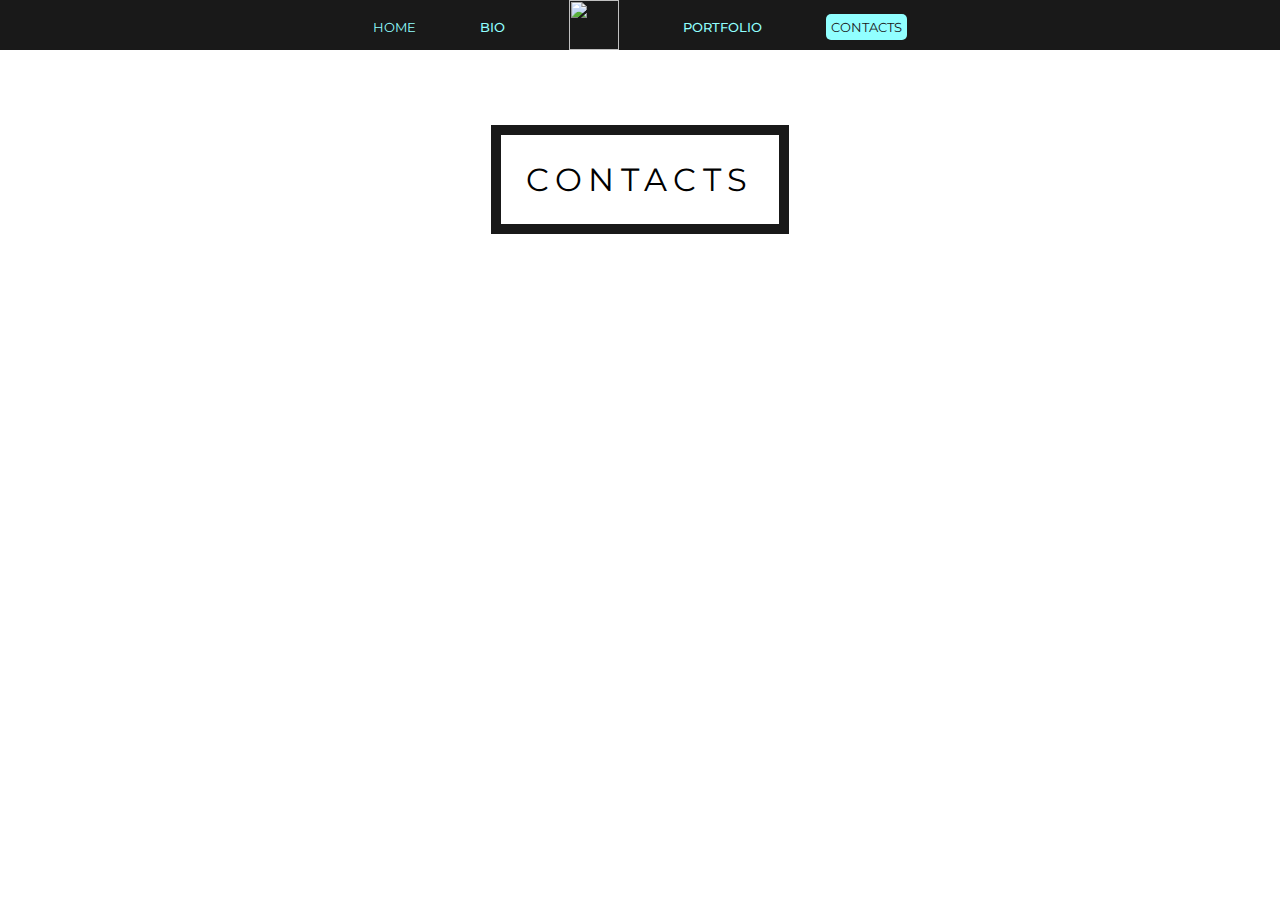
==== contact.html @ f4b04c4e "Add files via upload" ====
<!DOCTYPE html>
<html lang="en">
<head>
    <meta charset="UTF-8">
    <meta http-equiv="X-UA-Compatible" content="IE=edge">
    <meta name="viewport" content="width=device-width, initial-scale=1.0">
    <link rel="stylesheet" href="./css/style.css">
    <link rel="preconnect" href="https://fonts.googleapis.com">
    <link rel="preconnect" href="https://fonts.gstatic.com" crossorigin>
    <link href="https://fonts.googleapis.com/css2?family=Montserrat:wght@500&display=swap" rel="stylesheet">
    <link href="https://fonts.googleapis.com/css2?family=Montserrat:wght@400;500&display=swap" rel="stylesheet">
    <link rel="icon" href="./image/logo.jpg" type="image/icon type">
    <title>Contacts Page</title>
</head>
<body>
    <nav>
        <div class="nav-body">
            <ul>
                <li> <a href="./index.html"> HOME </a></li>
                <li>BIO</li>
                <li><img class="nav-img" src="./image/logo.jpg" alt=""></li>
                <li>PORTFOLIO</li>
                <li> <a class="active-link" href="./contact.html"> CONTACTS </a> </li> 
            </ul>
        </div>
    </nav>
    <div class="contact">
        <h1>CONTACTS</h1>
    </div>
    
    
    
</body>
</html>
---- css/style.css ----
*{
    padding: 0;
    margin: 0;
    font-family: 'Montserrat', cursive;
    font-weight: 400;
}

@keyframes appear {
    from {
        width: 0;
    }
    to{
        opacity: 1;
    }
}

@keyframes nav-mounted {
    from {
        width: 0;
    }
    to{
        opacity: 1;
    }
}

body{
    background-color: white;
}

.img-long {
    
    object-fit: cover;
    object-position: 0 100%;
    width: 100%;
    height: 50vw;
}

a {
    text-decoration: none;
    color:#91FFFF;
}

nav {
    height: 50px;
    background-color: #191919;
}

.nav-img{
    width: 50px;
    height: 50px;
}

.nav-p{
    margin-left: 1%;
    font-size:x-large;
    color: #91FFFF;
    font-weight: 500;
}

.nav-head{
    display: flex;
    align-items: center;
    justify-content: center;
}

.nav-body{
    display: flex;
    align-items: center;
    justify-content: center;
}

.nav-body ul{
    display: flex;
    align-items: center;
    justify-content: center;
    list-style-type: none;
}

.nav-body li{
    font-size: small;
    color: #91FFFF;
    font-weight: 500;
    padding-right: 2.5vw;
    padding-left: 2.5vw;
    transition: all 500ms ease;
}

.nav-body .nav-item:hover{
    text-align: center;
    transition: all 500ms ease;
    transform: scale(1.5);
}

.img-high{
    position: absolute;
    width: 500px;
}

.contact{
    display: flex;
    align-items: center;
    justify-content: center;
    margin-top: 75px;
}

h1{
    
    letter-spacing: 0.2em;
    padding: 25px;
    border: solid #191919 10px;
    max-width: 50vw;
}

.wrapper {
    height: 100vh;
    background-image: url("../image/IMG_20220509_094039_219.jpg");
    background-position: center bottom;
    background-repeat: no-repeat;
    background-size: cover;
    display: grid;
    place-items: center;
    
}
  
.first-text {
    margin-top: 100px;
    width: 25ch;
    animation: appear 2s,steps(25);
    white-space: nowrap;
    overflow: hidden;
    font-size: 2.5em;
}

.second-text {
    opacity: 0;
    margin-top: -550px;
    width: 27ch;
    animation: appear 2s forwards,steps(27);
    animation-delay: 2s;
    white-space: nowrap;
    overflow: hidden;
    font-size: 2em;
}
  
.active-link{
    padding: 5px;
    text-decoration: none;
    color: inherit;
    background-color: #91FFFF;
    border-radius: 5px;
    color: #191919;
}
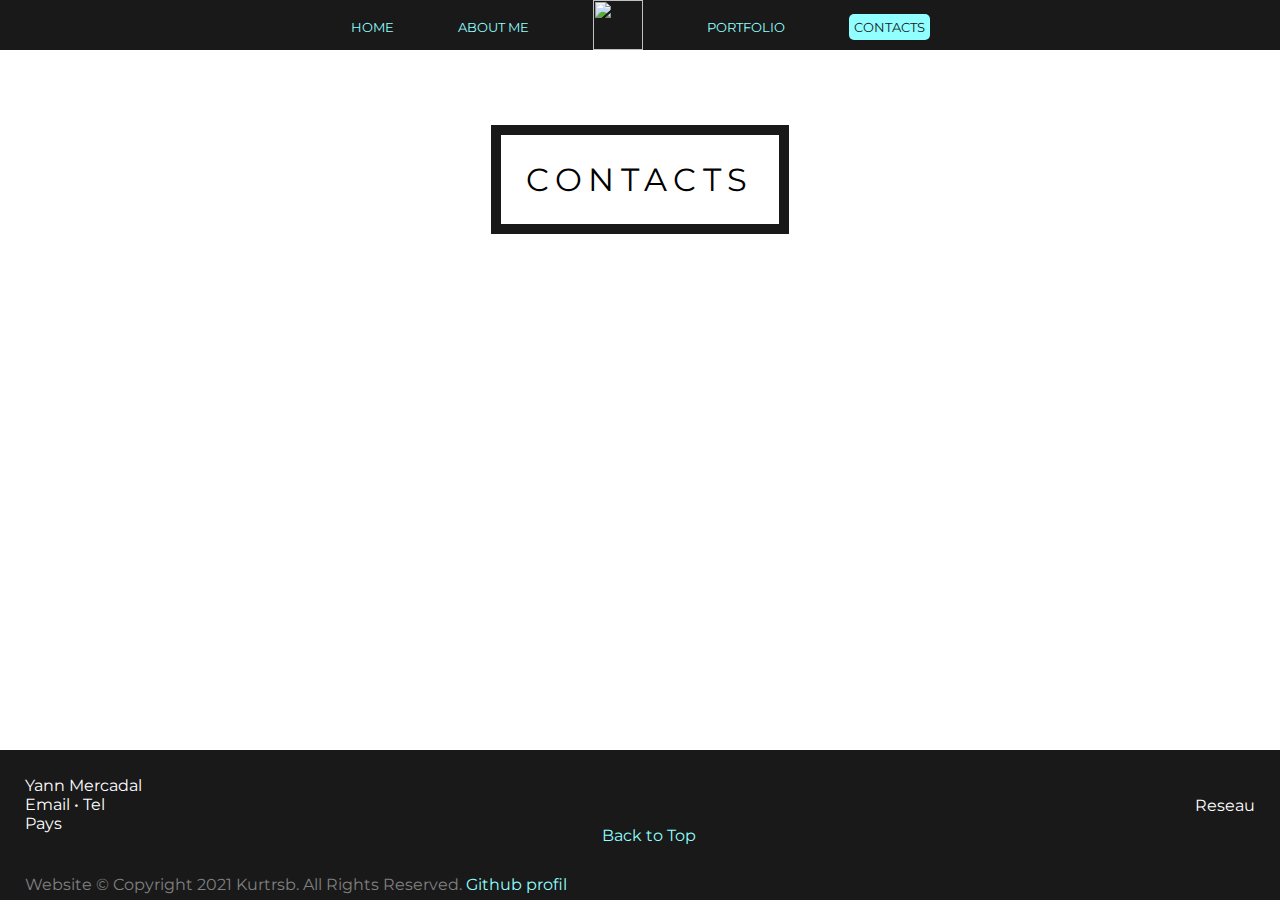
==== commit 36096ceb: "footer finish" ====
--- a/contact.html
+++ b/contact.html
@@ -13,22 +13,39 @@
     <title>Contacts Page</title>
 </head>
 <body>
-    <nav>
+    <nav id="top">
         <div class="nav-body">
             <ul>
-                <li> <a href="./index.html"> HOME </a></li>
-                <li>BIO</li>
-                <li><img class="nav-img" src="./image/logo.jpg" alt=""></li>
-                <li>PORTFOLIO</li>
-                <li> <a class="active-link" href="./contact.html"> CONTACTS </a> </li> 
+                <li class="nav-item"> <a href="./index.html"> HOME </a></li>
+                <li class="nav-item"><a href="./aboutme.html">ABOUT ME </a></li>
+                <li class="nav-logo"> <a href="./index.html"><img class="nav-img" src="./image/logo.png" alt=""></a> </li>
+                <li class="nav-item"> <a href="./portfolio.html">PORTFOLIO </a></li>
+                <li class="nav-item"> <a class="active-link" href="./contact.html"> CONTACTS </a> </li> 
             </ul>
         </div>
     </nav>
-    <div class="contact">
+    <div class="chest">
+    <div class="title">
         <h1>CONTACTS</h1>
     </div>
+</div>
     
+<footer>
+    <div class="inner">
     
+        <div class="links">
+            <p class="links">Reseau</p>
+        </div>
+        <a  href="#top"><div class="back-to-top">Back to Top</div></a>
+        <div class="info">
+            <p>Yann Mercadal</p>
+            <p>Email • Tel</p>
+            <p>Pays</p>
+        </div>
+    </div>
+    <p class="cpright"> Website © Copyright 2021 Kurtrsb. All Rights Reserved. <a href="https://github.com/kurtrsb" target="_blank" rel="noopener noreferrer">Github profil</a></p>
+    
+</footer>
     
 </body>
 </html>--- a/css/style.css
+++ b/css/style.css
@@ -3,6 +3,7 @@
     margin: 0;
     font-family: 'Montserrat', cursive;
     font-weight: 400;
+    scroll-behavior: smooth;
 }
 
 @keyframes appear {
@@ -14,17 +15,23 @@
     }
 }
 
-@keyframes nav-mounted {
-    from {
-        width: 0;
+@keyframes fadein {
+    from{
+        opacity: 0;
     }
     to{
         opacity: 1;
     }
 }
 
+html, body{
+    min-height: 100vh;
+}
+
 body{
     background-color: white;
+    display: flex;
+    flex-direction: column;
 }
 
 .img-long {
@@ -48,6 +55,11 @@
 .nav-img{
     width: 50px;
     height: 50px;
+}
+
+.nav-img:hover{
+    transition: all 1s ease;
+    transform: rotate(360deg);
 }
 
 .nav-p{
@@ -96,7 +108,7 @@
     width: 500px;
 }
 
-.contact{
+.title{
     display: flex;
     align-items: center;
     justify-content: center;
@@ -112,18 +124,19 @@
 }
 
 .wrapper {
-    height: 100vh;
+    min-height: 95vh;
     background-image: url("../image/IMG_20220509_094039_219.jpg");
     background-position: center bottom;
     background-repeat: no-repeat;
-    background-size: cover;
-    display: grid;
-    place-items: center;
-    
+    background-size:cover;
+    display: flex;
+    flex-flow: column wrap;
+    align-items: center;
+    justify-content: center;
 }
   
 .first-text {
-    margin-top: 100px;
+    margin-top: -10vw;
     width: 25ch;
     animation: appear 2s,steps(25);
     white-space: nowrap;
@@ -133,9 +146,8 @@
 
 .second-text {
     opacity: 0;
-    margin-top: -550px;
-    width: 27ch;
-    animation: appear 2s forwards,steps(27);
+    width: 41ch;
+    animation: appear 2s forwards,steps(41);
     animation-delay: 2s;
     white-space: nowrap;
     overflow: hidden;
@@ -151,3 +163,93 @@
     color: #191919;
 }
 
+.chest{
+    min-height: 100%;
+}
+
+footer{
+    margin-top: auto;
+    height: 150px;
+    width: 100%;
+    background-color: #191919;
+    display: flex;
+    justify-content: center;
+    flex-direction: column;
+}
+
+.bio{
+    margin: 5vw;
+    display: flex;
+    align-items: center;
+    justify-content: center;
+    flex-flow: row wrap;
+}
+
+.fr, .en{
+    opacity: 0;
+    margin: 2.5vw;
+    padding: 25px;
+    padding-top: 30px;
+    border: solid #191919 5px;
+    max-width: 25vw;
+    animation: fadein 4s forwards;
+    animation-delay: 1s;
+}
+
+.fr .logo{
+    margin-top: -35px;
+    margin-left: -30px;
+    position: absolute;
+    width: 25px;
+    height: 25px;
+    background-image: url("../image/france.png");
+    background-repeat: no-repeat;
+    background-size: contain;
+    border: solid #191919 5px;
+}
+
+.en .logo{
+    margin-top: -35px;
+    margin-left: -30px;
+    position: absolute;
+    width: 25px;
+    height: 25px;
+    background-image: url("../image/united-kingdom.png");
+    background-repeat: no-repeat;
+    background-size: contain;
+    border: solid #191919 5px;
+}
+
+.back-to-top{
+    margin-right: 40px;
+    padding-top: 70px;
+    color: white;
+    color: #91FFFF;
+    background-image: url("../image/up-arrow.png");
+    background-repeat: no-repeat;
+    background-position: 50% 0;
+    width: fit-content;
+}
+
+footer .cpright{
+    margin: 30px 25px 0px;
+    color:  grey;
+}
+
+.inner{
+    margin: 0 25px;
+    color: white;
+    display: flex;
+    flex-direction: row-reverse;
+    justify-content: space-between;
+    
+}
+
+.inner .links, .inner .info{
+    padding-top: 20px;
+}
+
+
+
+
+
